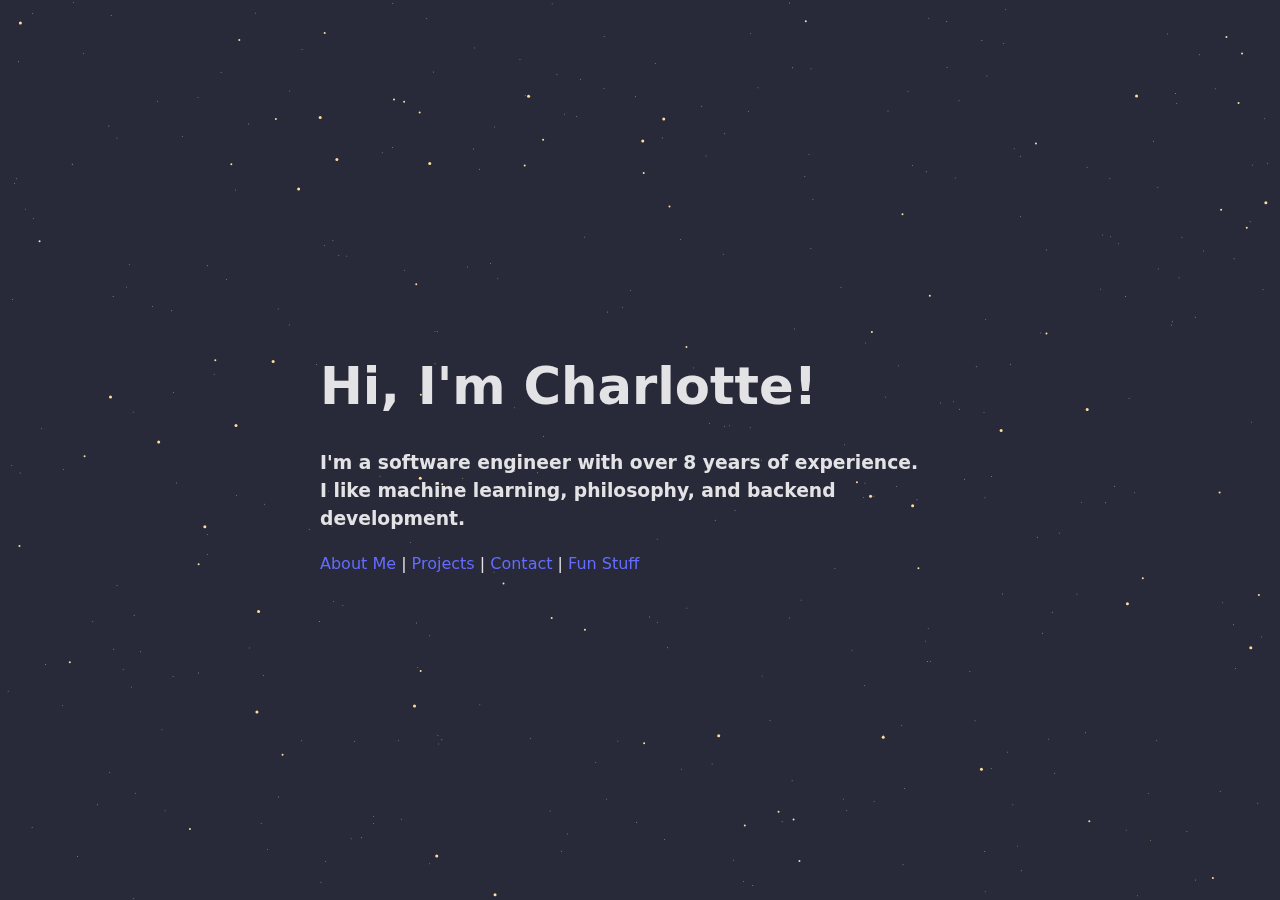
==== index.html @ 93a5ac1c "Initial commit" ====
<html>
    <head>
        <title>chaarlottte.dev</title>
        <script type="module" src="assets/scripts/nightsky.mjs"></script>
        <link rel="stylesheet" href="assets/style/home.css" />
    </head>
    <body>
            <div id="main">
                <h1>Hi, I'm Charlotte!</h1>

                <h3>
                    I'm a software engineer with over 8 years of experience.<br>
                    I like machine learning, philosophy, and backend development.
                </h3>
                <a href="about.html">About Me</a> | <a href="projects.html">Projects</a> | <a href="contact.html">Contact</a> | <a href="fun.html">Fun Stuff</a>
            </div>

        <canvas id="canvas" width="100%" height="100%"></canvas>
    </body>
</html>
---- assets/style/home.css ----
:root {
    font-family: Inter, system-ui, Avenir, Helvetica, Arial, sans-serif;
    line-height: 1.5;
    font-weight: 400;

    color-scheme: light dark;
    color: rgba(255, 255, 255, 0.87);
    /*background-color: #242424;*/

    font-synthesis: none;
    text-rendering: optimizeLegibility;
    -webkit-font-smoothing: antialiased;
    -moz-osx-font-smoothing: grayscale;
}

html, body {
    margin: 0px;
    height: 100%;
}

body {
    z-index: 0;
}

canvas {
    display: block;
    width: 100%;
    height: 100%;
}

#main {
    z-index: 1;
    position: absolute;

    top: 50%;
    left: 50%;
    -ms-transform: translateX(-50%) translateY(-50%);
    -webkit-transform: translate(-50%,-50%);
    transform: translate(-50%,-50%);
}

a {
    font-weight: 500;
    color: #646cff;
    text-decoration: inherit;
}

a:hover {
    color: #535bf2;
}

h1 {
    font-size: 3.2em;
    line-height: 1.1;
}
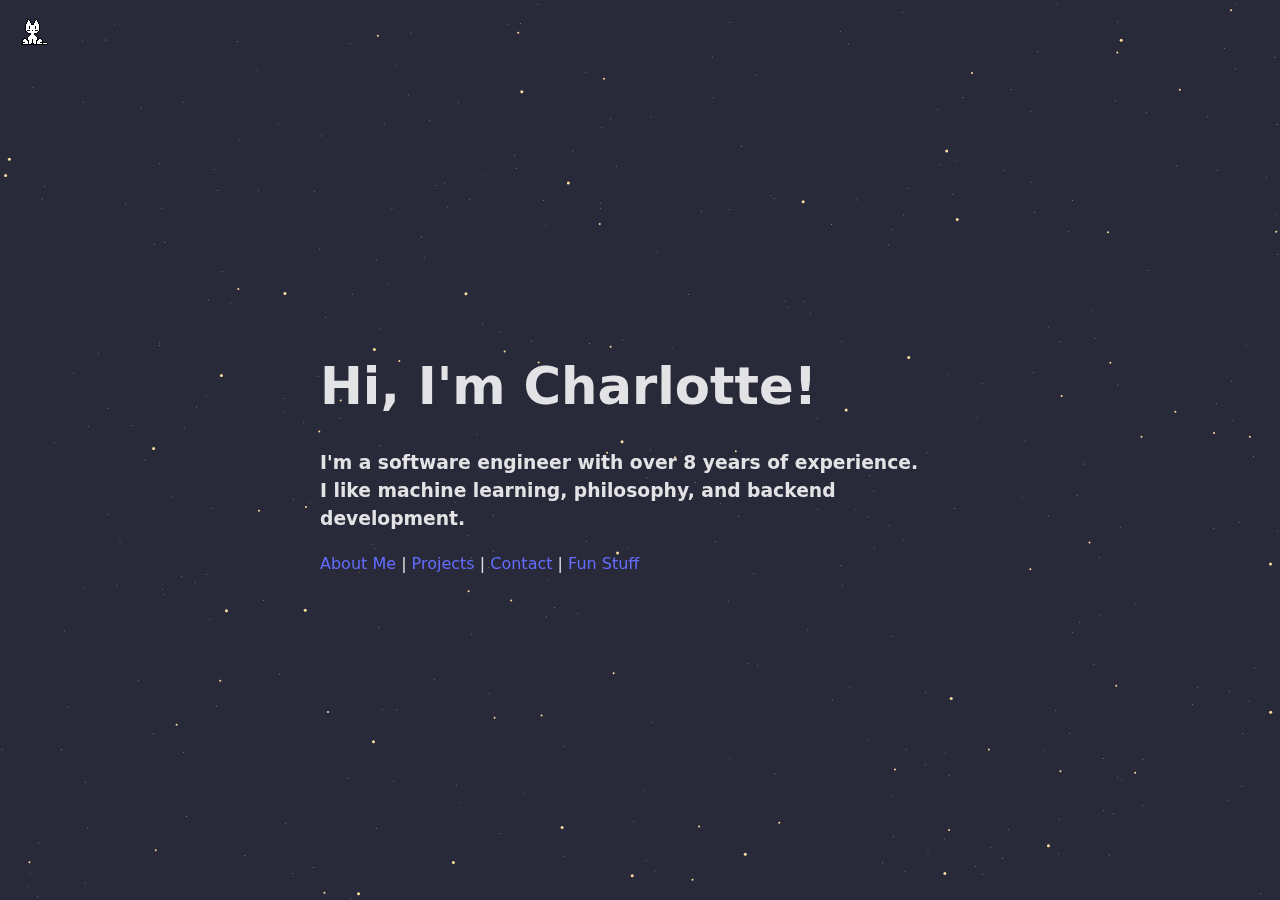
==== commit 8c541290: "cat" ====
--- a/index.html
+++ b/index.html
@@ -16,5 +16,6 @@
             </div>
 
         <canvas id="canvas" width="100%" height="100%"></canvas>
+        <script src="./oneko.js"></script>
     </body>
 </html>